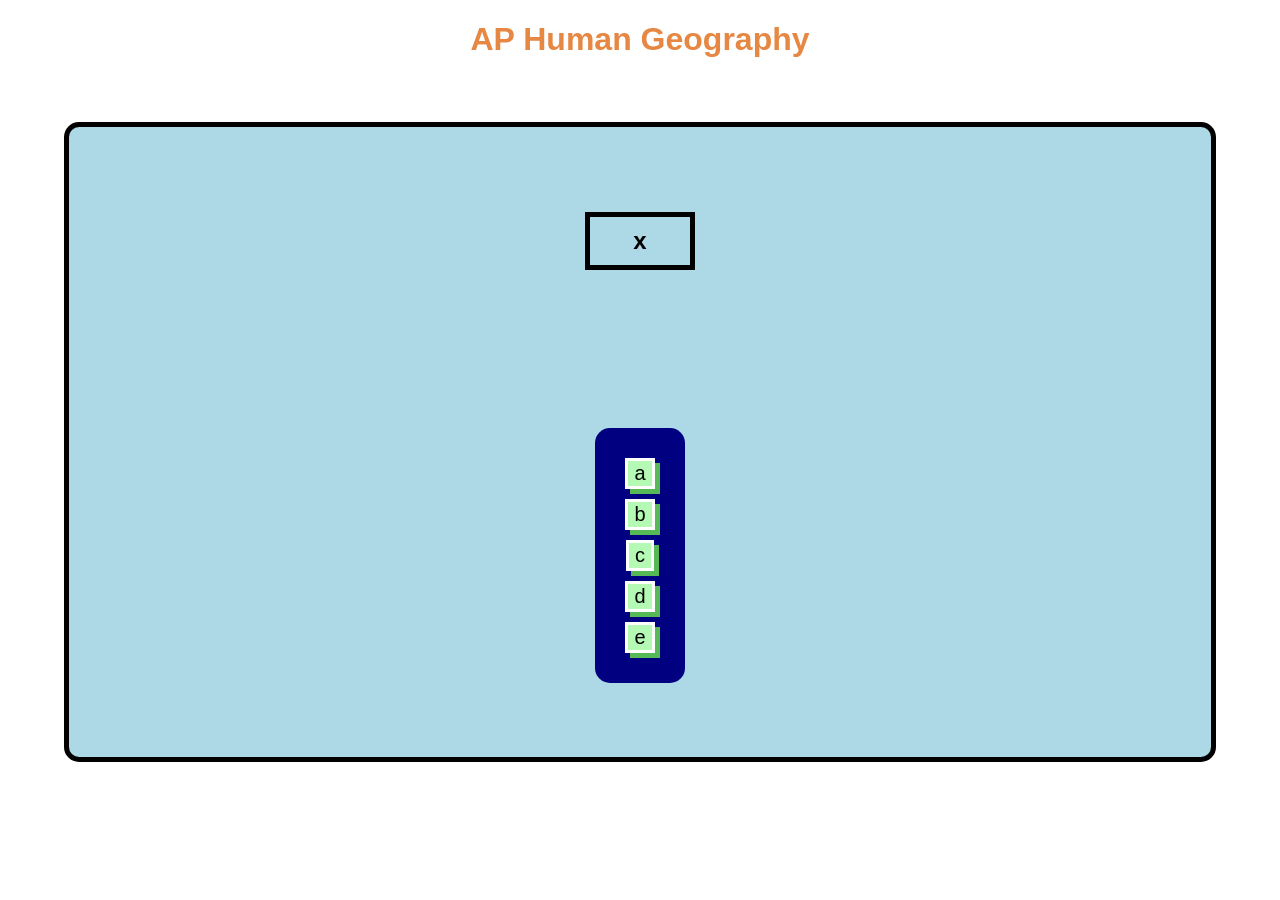
==== humangeo.html @ 0dc5b635 "Fix question formatting in humangeo.html" ====
<!DOCTYPE html>
<html lang="en">
<head>
    <meta charset="UTF-8">
    <meta name="viewport" content="width=device-width, initial-scale=1.0">
    <link rel="stylesheet" href="styles.css">
    <title>HumanGeo</title>
</head>
<body>
<h1 id="quiztitle">AP Human Geography</h1>
<div class="container">
    <h2 id="question-text"></h2>
    <div id="options-container"></div>
    <div id="explanation-box" class="explanation-box"></div>
    <button id="next-btn" class="next-btn">Next Question</button>
</div>

<script>
    const quizData = [
        {
            type: "multiple",
            question: "How do you find the doubling time of a country?",
            options: ["NIR/10","NIR/100","NIR/7","NIR/CBR","NIR/70"],
            correct: 4,
            explanation: "a"
        },
        {
            type: "multiple",
            question: "Which country has the highest life expectancy, thought to rise up to 106 by the year 3200?",
            options: ["United States","China","Japan","India","Australia"],
            correct: 2,
            explanation: "2"
        },
        {
            type: "multiple",
            question: "What does stage 2 of the demographic transition model represent",
            options: ["Negative growth(birth rate lower than death rate)","Low growth(high birth and death rates)","Low growth rate(low birth and death rates)","High growth rate(High birth and low death rates)","Stationary population growth"],
            correct: 3,
            explanation: "a"
        },
        {
            type: "multiple",
            question: "List each of the following geographic terms from most inclusive to least inclusive:",
            options: ["Endemic, Epidemic, Pandemic","Pandemic, Epidemic, Endemic","Epidemic, Pandemic, Endemic","Endemic, Pandemic, Epidemic","Pandemic, Endemic, Epidemic"],
            correct: 1,
            explanation: "a"
        },
        {
            type: "multiple",
            question: "What is the difference between arithmetic, physiological, and agricultural population density?",
            options: ["Arithmetic: People per unit of land area, Physiological: People per unit of arable land, Agricultural: Farmers per unit of arable land","Arithmetic: Farmers per unit of land area, Physiological: People per unit of arable land, Agricultural: Farmers per unit of land","Arithmetic: People per unit of land, Physiological: Farmers per unit of arable land, Agricultural: People per unit of arable land","Arithmetic: People per unit of arable land, Physiological: Farmers per unit of arable land, Agricultural: Farmers per unit of land","Arithmetic: People per unit of land, Physiological: Farmers per unit of land, Agricultural: People per unit of arable land"],
            correct: 0,
            explanation: "a"
        },
        {
            type: "multiple",
            question: "What does stage 2 of the demographic transition model represent?",
            options: ["Negative growth(birth rate lower than death rate)","Low growth(high birth and death rates)","Low growth rate(low birth and death rates)","High growth rate(High birth and low death rates)","Stationary population growth"],
            correct: 3,
            explanation: "a"
        },
        {

            type: "multiple",
            question: "What four regions have the highest health care expenditure?",
            options: ["North America, Europe, Australia, Japan","North America, China, India, Europe","China, Brazil, Argentina, Japan","India, North America, Japan, Australia","China, India, Australia, Japan"],
            correct: 0,
            explanation: "a"
        },
        {

            type: "multiple",
            question: "x",
            options: ["a","b","c","d","e"],
            correct: 4,
            explanation: "a"
        },
        {

            type: "multiple",
            question: "x",
            options: ["a","b","c","d","e"],
            correct: 4,
            explanation: "a"
        },
        {

            type: "multiple",
            question: "x",
            options: ["a","b","c","d","e"],
            correct: 4,
            explanation: "a"
        },
        {

            type: "multiple",
            question: "x",
            options: ["a","b","c","d","e"],
            correct: 4,
            explanation: "a"
        },
        {
            // Template for multiple choice
            type: "multiple",
            question: "x",
            options: ["a","b","c","d","e"],
            correct: 4,
            explanation: "a"
        },
        {
            // Template for multiple choice
            type: "multiple",
            question: "x",
            options: ["a","b","c","d","e"],
            correct: 4,
            explanation: "a"
        },
        {
            // Template for multiple choice
            type: "multiple",
            question: "x",
            options: ["a","b","c","d","e"],
            correct: 4,
            explanation: "a"
        },
        {
            // Template for multiple choice
            type: "multiple",
            question: "x",
            options: ["a","b","c","d","e"],
            correct: 4,
            explanation: "a"
        },
        {
            // Template for multiple choice
            type: "multiple",
            question: "x",
            options: ["a","b","c","d","e"],
            correct: 4,
            explanation: "a"
        },
        {
            // Template for multiple choice
            type: "multiple",
            question: "x",
            options: ["a","b","c","d","e"],
            correct: 4,
            explanation: "a"
        },
        {
            // Template for multiple choice
            type: "multiple",
            question: "x",
            options: ["a","b","c","d","e"],
            correct: 4,
            explanation: "a"
        },
        {
            // Template for multiple choice
            type: "multiple",
            question: "x",
            options: ["a","b","c","d","e"],
            correct: 4,
            explanation: "a"
        },
    ];
</script>
<script src="quizlogic.js"></script>
</body>
</html>
---- styles.css ----
/* CSS Reset */
body {
    margin: 0;
    padding: 0;
    font-family: sans-serif;
}

h1,h2,h3 {
    font-family: Arial, Helvetica, sans-serif;
    text-align: center;
}

img {
    height: 23%;
    width: 23%;
    border: 5px solid black;
    border-radius: 5px;
    text-align: center;
    margin-left: auto;
    margin-right: auto;
    display: block;
}

img:hover {
    border: 5px solid blue;
    border-radius: 5px;
}

img:active {
    border: 5px solid rgb(67, 230, 67);
    border-radius: 5px;
}

/* Styling for the Quiz */

#quiztitle {
    text-align: center;
    color: rgb(230, 135, 67);
    font-size: auto;
}

/* Sets background to green/red if question answered correctly/incorrectly 
If question ansered incorrectly displays the correct answer green and chosen answer red */
.correct {
    background-color: rgb(67, 230, 67);
}
.wrong {
    background-color: red;
}

/* Styling for quiz items */
.container {
    display: grid;
    justify-content: center;
    align-items: center;
    min-height: 70vh;
    min-width: 70vh;
    margin: 5%;
    border: 5px solid black;
    border-radius: 15px;
    background-color: lightblue;
    overflow: auto;
    overflow-wrap: break-word;
}
#question-text {
    font-size: auto;
    border: 5px solid black;
    padding: 10px;
    border-width: auto;
}
#options-container {
    margin: 10px;
    display: flex;
    flex-direction: column;
    gap: 10px;
    background-color: navy;
    padding: 30px;
    border-radius: 15px;
    align-items: center;
    width: auto;
    height: auto;
    transition: none;
}
button {
    overflow-wrap: break-word;
    background-color: rgb(180, 250, 180);
    box-shadow: 5px 5px 0px rgb(85, 185, 85);
    border: 3px solid white;
    font-size: 20px;
    width: auto;
    height: auto;
    transition: 0.3s ease;
}
button:hover {
    border: 3px dashed black;
    transform: translate(5px, 5px);
    box-shadow: 0px 0px 0px rgb(85, 185, 85);
}
textarea {
    width: auto;
    height: auto;
    min-height: 5vh;
}
#explanation-box {
    overflow-wrap: break-word;
    margin-left: auto;
    margin-right: auto;
    text-align: center;
    font-size: 20px;
    font-weight: 10px;
    margin-bottom: 5px;
}
#next-btn {
    border-radius: 10px;
    width: 150px;
    margin: 5px;
    margin-left: auto;
    margin-right: auto;
    margin-bottom: 5px;
}

/* Styling the end of quiz */
#endofquiz {
    text-align: center;
    font-size: 3vh;
    font-family: 'Times New Roman';
}
#endofquiz a {
    color: blue;
}
#endofquiz :visited {
    color: blue;
}
#endofquiz a:hover {
    color: red;
}
}
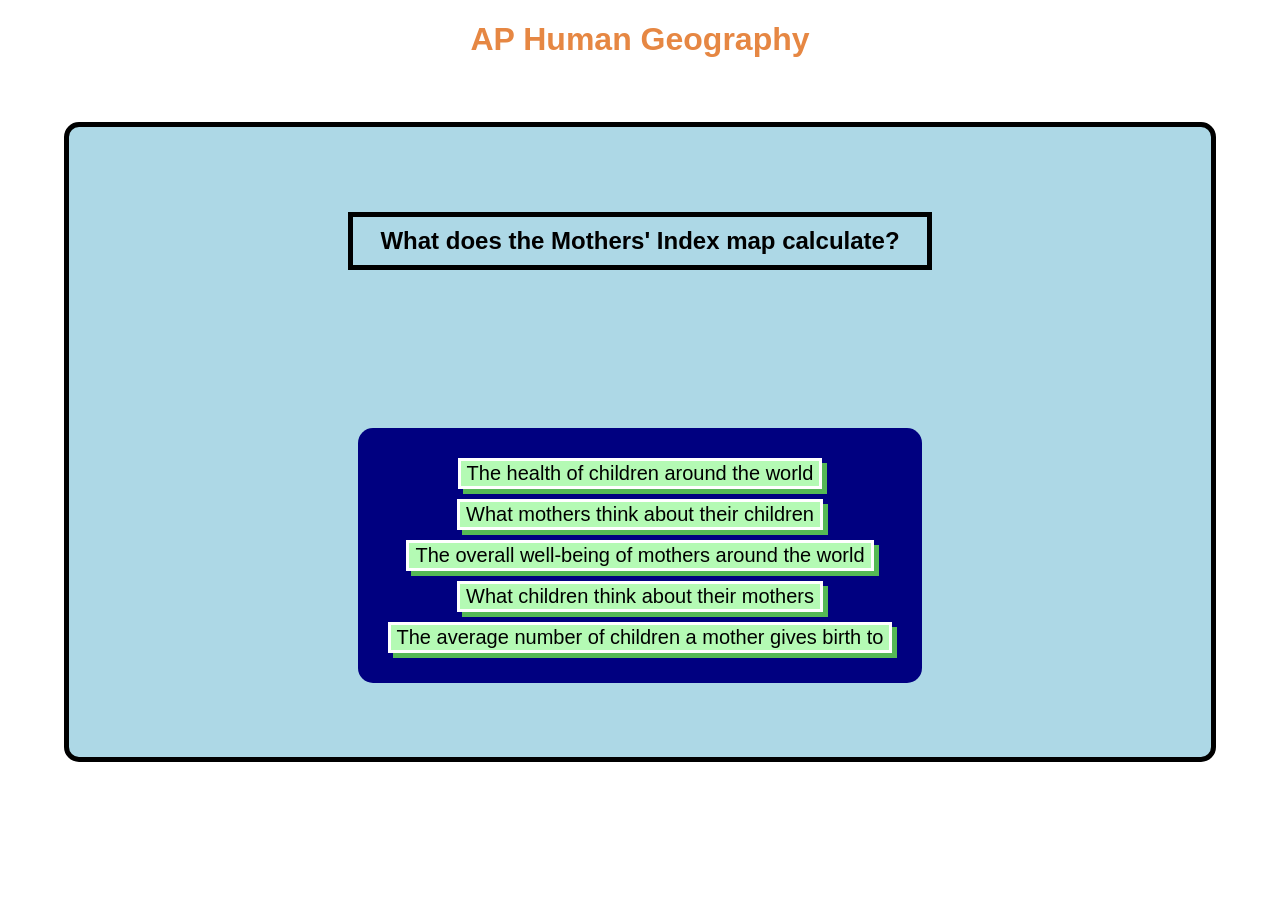
==== commit 91a24b0a: "Update humangeo.html" ====
--- a/humangeo.html
+++ b/humangeo.html
@@ -70,32 +70,32 @@
         {
 
             type: "multiple",
-            question: "x",
-            options: ["a","b","c","d","e"],
+            question: "What does the Mothers' Index map calculate?",
+            options: ["The health of children around the world","What mothers think about their children","The overall well-being of mothers around the world","What children think about their mothers","The average number of children a mother gives birth to"],
+            correct: 2,
+            explanation: "a"
+        },
+        {
+
+            type: "multiple",
+            question: "What is the difference between infant(IMR) and child(CMR) mortality rate?",
+            options: ["Infants are less than 5 years old, while children are less than 1 year old.","Infants are less than 1 year old, and children are less than 10 years old","Infants are less than 5 years old, while children are less than 1 year old","Infants and children are both the same at less than 5 years old","Infants are less than 1 year old, while children are less than 5 years old"],
             correct: 4,
             explanation: "a"
         },
         {
 
             type: "multiple",
-            question: "x",
-            options: ["a","b","c","d","e"],
-            correct: 4,
+            question: "What country out of the following has NOT made efforts to increase population growth rates?",
+            options: ["Pakistan","India","China","United States","Argentina"],
+            correct: 1,
             explanation: "a"
         },
         {
 
             type: "multiple",
-            question: "x",
-            options: ["a","b","c","d","e"],
-            correct: 4,
-            explanation: "a"
-        },
-        {
-
-            type: "multiple",
-            question: "x",
-            options: ["a","b","c","d","e"],
+            question: "The life-expectancy of humans has increased significantly due to advancements in preventing the transmission of diseases. However, the life expectancy of men remains lower than women because men are more likely to ______ and _______.",
+            options: ["smoke; drink alcohol","drink alcohol; smoke","commit suicide; do drugs","drink alcohol; commit suicide","None of the above"],
             correct: 4,
             explanation: "a"
         },
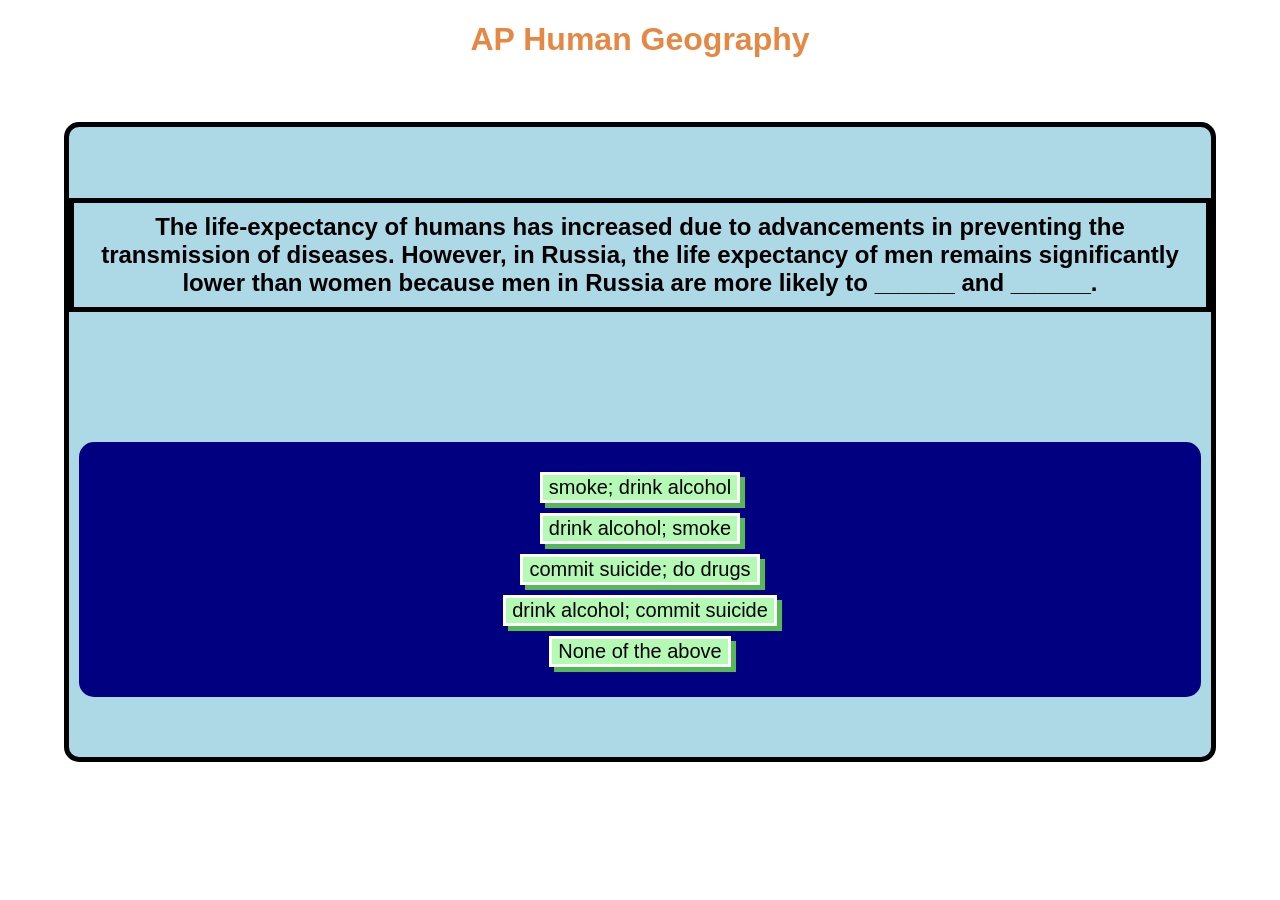
==== commit fa20ca14: "Update humangeo.html" ====
--- a/humangeo.html
+++ b/humangeo.html
@@ -94,7 +94,7 @@
         {
 
             type: "multiple",
-            question: "The life-expectancy of humans has increased significantly due to advancements in preventing the transmission of diseases. However, the life expectancy of men remains lower than women because men are more likely to ______ and _______.",
+            question: "The life-expectancy of humans has increased due to advancements in preventing the transmission of diseases. However, in Russia, the life expectancy of men remains significantly lower than women because men in Russia are more likely to ______ and ______.",
             options: ["smoke; drink alcohol","drink alcohol; smoke","commit suicide; do drugs","drink alcohol; commit suicide","None of the above"],
             correct: 4,
             explanation: "a"
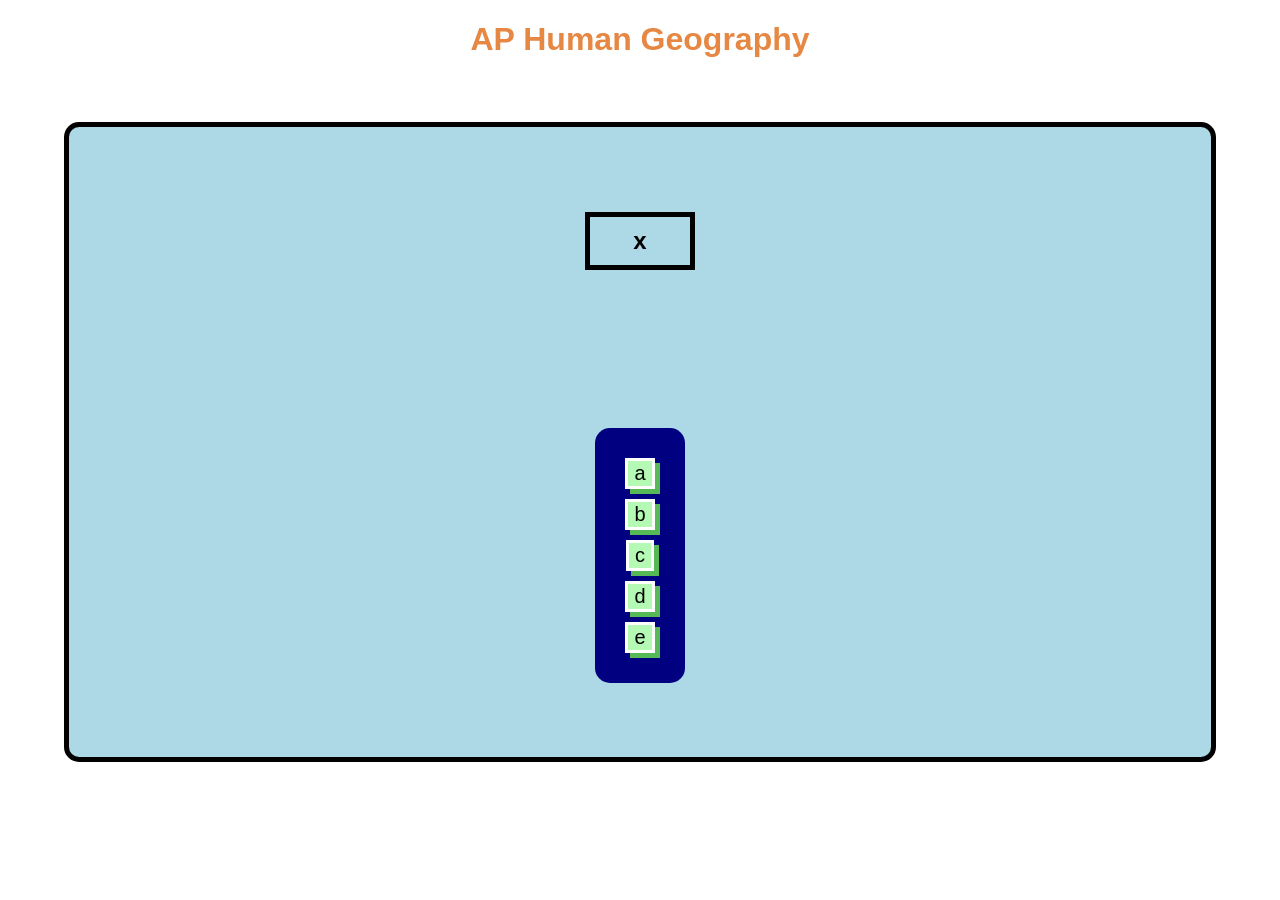
==== commit 18a32667: "Update humangeo.html" ====
--- a/humangeo.html
+++ b/humangeo.html
@@ -96,14 +96,14 @@
             type: "multiple",
             question: "The life-expectancy of humans has increased due to advancements in preventing the transmission of diseases. However, in Russia, the life expectancy of men remains significantly lower than women because men in Russia are more likely to ______ and ______.",
             options: ["smoke; drink alcohol","drink alcohol; smoke","commit suicide; do drugs","drink alcohol; commit suicide","None of the above"],
-            correct: 4,
+            correct: 3,
             explanation: "a"
         },
         {
             // Template for multiple choice
             type: "multiple",
-            question: "x",
-            options: ["a","b","c","d","e"],
+            question: "Which scenario best represents a region enforcing expansive(pronatalist) population policies?",
+            options: ["A town in India buys more land and forces more families to live there","The government issues a policy stating that all homeless people will be provided shelter","A state making a policy to increase taxes on families","China enforcing a one-child policy for every family","The federal government providing money and resources to families who have 3 or more children"],
             correct: 4,
             explanation: "a"
         },
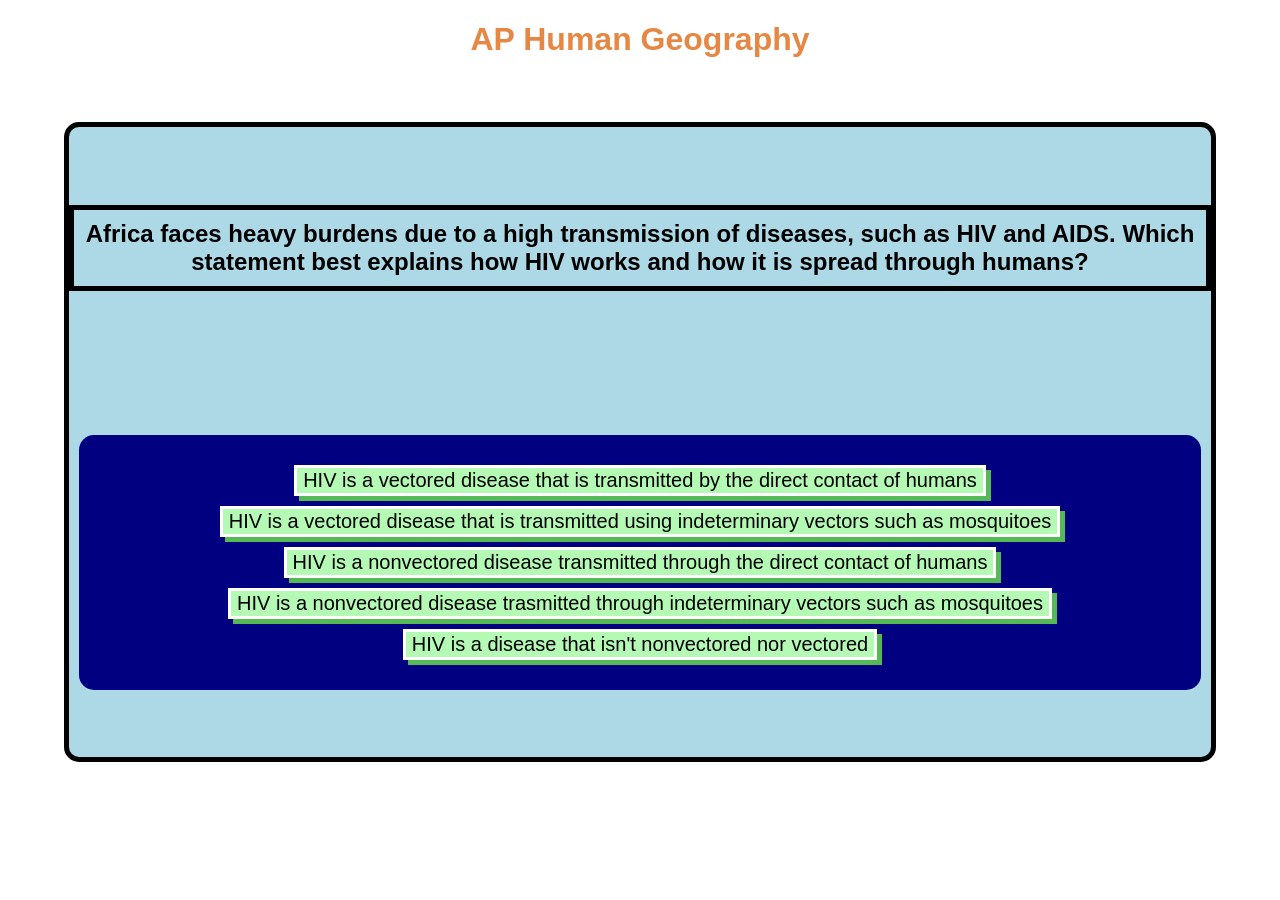
==== commit 34417c68: "Update humangeo.html" ====
--- a/humangeo.html
+++ b/humangeo.html
@@ -22,42 +22,35 @@
             question: "How do you find the doubling time of a country?",
             options: ["NIR/10","NIR/100","NIR/7","NIR/CBR","NIR/70"],
             correct: 4,
-            explanation: "a"
+            explanation: "To find the doubling time of a country, you must divide the Natural Increase Rate by 70"
         },
         {
             type: "multiple",
             question: "Which country has the highest life expectancy, thought to rise up to 106 by the year 3200?",
             options: ["United States","China","Japan","India","Australia"],
             correct: 2,
-            explanation: "2"
+            explanation: "Japan has the highest life expectancy in the world"
         },
         {
             type: "multiple",
             question: "What does stage 2 of the demographic transition model represent",
             options: ["Negative growth(birth rate lower than death rate)","Low growth(high birth and death rates)","Low growth rate(low birth and death rates)","High growth rate(High birth and low death rates)","Stationary population growth"],
             correct: 3,
-            explanation: "a"
+            explanation: "Stage 2 = High growth rate because of high birth rates and rapidly decreasing death rates"
         },
         {
             type: "multiple",
             question: "List each of the following geographic terms from most inclusive to least inclusive:",
             options: ["Endemic, Epidemic, Pandemic","Pandemic, Epidemic, Endemic","Epidemic, Pandemic, Endemic","Endemic, Pandemic, Epidemic","Pandemic, Endemic, Epidemic"],
             correct: 1,
-            explanation: "a"
+            explanation: "Pandemic is global, Epidemic is regional, and Endemic is local"
         },
         {
             type: "multiple",
             question: "What is the difference between arithmetic, physiological, and agricultural population density?",
             options: ["Arithmetic: People per unit of land area, Physiological: People per unit of arable land, Agricultural: Farmers per unit of arable land","Arithmetic: Farmers per unit of land area, Physiological: People per unit of arable land, Agricultural: Farmers per unit of land","Arithmetic: People per unit of land, Physiological: Farmers per unit of arable land, Agricultural: People per unit of arable land","Arithmetic: People per unit of arable land, Physiological: Farmers per unit of arable land, Agricultural: Farmers per unit of land","Arithmetic: People per unit of land, Physiological: Farmers per unit of land, Agricultural: People per unit of arable land"],
             correct: 0,
-            explanation: "a"
-        },
-        {
-            type: "multiple",
-            question: "What does stage 2 of the demographic transition model represent?",
-            options: ["Negative growth(birth rate lower than death rate)","Low growth(high birth and death rates)","Low growth rate(low birth and death rates)","High growth rate(High birth and low death rates)","Stationary population growth"],
-            correct: 3,
-            explanation: "a"
+            explanation: "Arithmetic is PEOPLE per unit of LAND, Physiological is PEOPLE per unit of ARABLE land, and agricultural is FARMERS per unit of ARABLE land"
         },
         {
 
@@ -65,7 +58,7 @@
             question: "What four regions have the highest health care expenditure?",
             options: ["North America, Europe, Australia, Japan","North America, China, India, Europe","China, Brazil, Argentina, Japan","India, North America, Japan, Australia","China, India, Australia, Japan"],
             correct: 0,
-            explanation: "a"
+            explanation: "The four regions with the highest health care expenditure stated in the textbook is North America, Europe, Australia, and Japan"
         },
         {
 
@@ -73,7 +66,7 @@
             question: "What does the Mothers' Index map calculate?",
             options: ["The health of children around the world","What mothers think about their children","The overall well-being of mothers around the world","What children think about their mothers","The average number of children a mother gives birth to"],
             correct: 2,
-            explanation: "a"
+            explanation: "The Mothers' Index map calculates the OVERALL WELL-BEING of mothers globally"
         },
         {
 
@@ -81,7 +74,7 @@
             question: "What is the difference between infant(IMR) and child(CMR) mortality rate?",
             options: ["Infants are less than 5 years old, while children are less than 1 year old.","Infants are less than 1 year old, and children are less than 10 years old","Infants are less than 5 years old, while children are less than 1 year old","Infants and children are both the same at less than 5 years old","Infants are less than 1 year old, while children are less than 5 years old"],
             correct: 4,
-            explanation: "a"
+            explanation: "IMR = children < 1 year old, CMR = children < 5 years old"
         },
         {
 
@@ -89,7 +82,7 @@
             question: "What country out of the following has NOT made efforts to increase population growth rates?",
             options: ["Pakistan","India","China","United States","Argentina"],
             correct: 1,
-            explanation: "a"
+            explanation: "India has only made efforts to decrease its population growth, not increase it"
         },
         {
 
@@ -97,72 +90,85 @@
             question: "The life-expectancy of humans has increased due to advancements in preventing the transmission of diseases. However, in Russia, the life expectancy of men remains significantly lower than women because men in Russia are more likely to ______ and ______.",
             options: ["smoke; drink alcohol","drink alcohol; smoke","commit suicide; do drugs","drink alcohol; commit suicide","None of the above"],
             correct: 3,
-            explanation: "a"
+            explanation: "Men in Russia have lower life expectancies because of drinking and suicide, as stated in the textbook"
         },
         {
-            // Template for multiple choice
             type: "multiple",
             question: "Which scenario best represents a region enforcing expansive(pronatalist) population policies?",
             options: ["A town in India buys more land and forces more families to live there","The government issues a policy stating that all homeless people will be provided shelter","A state making a policy to increase taxes on families","China enforcing a one-child policy for every family","The federal government providing money and resources to families who have 3 or more children"],
             correct: 4,
-            explanation: "a"
+            explanation: "Expansive policies encourage families to have more children, therefore increasing the population growth rate. Giving an incentive such as money is a way of achieving this"
         },
         {
-            // Template for multiple choice
             type: "multiple",
-            question: "x",
-            options: ["a","b","c","d","e"],
-            correct: 4,
-            explanation: "a"
+            question: "Which statement best explains the difference between the development of the population of Europe and India?",
+            options: ["Europe became more industrialized, while India's population resided by coastlines and rivers","Europe was the hearth of the industrial revolution, far exceeding India's population","The population of Europe lived mainly by rivers, while India's population developed less due to its mountainous areas","Europe's development was more dependent on the environment, while India depended on innovations to survive","Europe's population was more dispersed, while India's population clustered in some areas"],
+            correct: 0,
+            explanation: "Europe, despite having more mountainous terain, was the hearth of the Industrial Revolution, increasing its population, while India's population had land that was more arable, leading to a higher population density"
         },
         {
-            // Template for multiple choice
             type: "multiple",
-            question: "x",
-            options: ["a","b","c","d","e"],
-            correct: 4,
-            explanation: "a"
+            question: "In what ways did the Indian government try to lower fertility rates and slow population growth rates?",
+            options: ["Giving out large sums of money for any woman who only has one child","Refusing to provide money and resources to men and women with more than one child","Sterilizing women who have more than two children and forcing the majority to use contraceptives","Forcing the sterilization of men with three or more children and making contraceptives available to women","None of the above"],
+            correct: 3,
+            explanation: "The Indian government held a sterilization drive for any man who had more than three or more children, while also making contraceptives available to be used by women"
         },
         {
-            // Template for multiple choice
             type: "multiple",
-            question: "x",
-            options: ["a","b","c","d","e"],
-            correct: 4,
-            explanation: "a"
+            question: "How did the neo-malthusians try to revive Malthus's ideas?",
+            options: ["They give the idea that the food supply grows linearly, while the population grows exponentially","They focus more on the growing population of the world than the food supply","They focus more on the limited food supply than the population","They focus on the idea that the food supply would grow faster than the human population","They say that the population of Earth will decrease significantly due to limited food supply"],
+            correct: 1,
+            explanation: "Neo-malthusians tried to focus more on how fast the population was growing rather than the food because of innovations in farming leading to an increased supply of it"
         },
         {
-            // Template for multiple choice
             type: "multiple",
-            question: "x",
-            options: ["a","b","c","d","e"],
+            question: "What is indicative of a high old age dependency ratio in a country?",
+            options: ["It's healthcare is significantly better than countries with low old age dependency ratios","More women in the country are choosing to not have children and pursue an education","The country is highly developed","The life expectancy in this country is very high","All of the above"],
             correct: 4,
-            explanation: "a"
+            explanation: "A high old age dependency ratio means there are more aging people in the population. This is usually caused becuase of advanced healthcare, which results in a higher life expectancy of humans. More effecive healthcare means that the country is also highly developed."
         },
         {
-            // Template for multiple choice
             type: "multiple",
-            question: "x",
-            options: ["a","b","c","d","e"],
-            correct: 4,
-            explanation: "a"
+            question: "Which answer is an example of a country with high physiologic population density?",
+            options: ["The United States","Austrailia","Egypt","Canada","Argentina"],
+            correct: 2,
+            explanation: "Egypt, as stated in the textbook, has a very high physiological population density, as only a small percentage of its land is being used by its large population"
         },
         {
-            // Template for multiple choice
             type: "multiple",
-            question: "x",
-            options: ["a","b","c","d","e"],
-            correct: 4,
-            explanation: "a"
+            question: "What type of map would a demographer use to represent data about the population distribution of a rural area where each mark represents a quantity of people?",
+            options: ["Cloropleth Map","Population Pyramid","Demographic Transition Model","Dot Map","Dasymetric Mapping"],
+            correct: 3,
+            explanation: "A dot map is something that represents population distribution and density, and each dot on the graph equates to a set number of people"
         },
         {
-            // Template for multiple choice
             type: "multiple",
-            question: "x",
-            options: ["a","b","c","d","e"],
+            question: "Which of the following best describes a primary purpose of a state government collecting national census data?",
+            options: ["Provide funding based on population data","Provide food based on amount of people in poverty","Provide money to the aging population","Provide shelter based on data about the number of homeless people","All of the above"],
             correct: 4,
-            explanation: "a"
+            explanation: "The main goal of governments collecting census data is to provide funding and analyze different parts of the population in different areas"
         },
+        {
+            type: "multiple",
+            question: "Africa faces heavy burdens due to a high transmission of diseases, such as HIV and AIDS. Which statement best explains how HIV works and how it is spread through humans?",
+            options: ["HIV is a vectored disease that is transmitted by the direct contact of humans","HIV is a vectored disease that is transmitted using indeterminary vectors such as mosquitoes","HIV is a nonvectored disease transmitted through the direct contact of humans","HIV is a nonvectored disease trasmitted through indeterminary vectors such as mosquitoes","HIV is a disease that isn't nonvectored nor vectored"],
+            correct: 2,
+            explanation: "A nonvectored disease is transmitted through direct contact, while vectored diseases are transmitted by intermediary vectors, like mosquitoes. HIV is mainly transmitted through direct contact, making it a nonvectored disease."
+        },
+        {
+            type: "multiple",
+            question: "What is the main reason why the IMR in some countries in Africa are so much greater than other countries like the United States?",
+            options: ["More women are getting an education, leading to less children","Healthcare in Africa is not as effective, leading to more infant deaths","A high percentage of women are smoking during pregnancy","Infants born in Africa are more likely to inherit genetic diseases","None of the above"],
+            correct: 1,
+            explanation: "The main reason as to why there is a high IMR(infant mortality rate) in Africa is because of limited access to healthcare, meaning the infant will have a higher chance of death"
+        },
+        {
+            type: "multiple",
+            question: "As more and more countries reach stage 5 of the demographic transition model, what will be the result towards population growth?",
+            options: ["Stable or negative population growth","Low growth with high birth and death rates","Low growth with low birth and death rates","High population increase due to lower death rates","Significant negative growth because of very low birth rates."],
+            correct: 0,
+            explanation: "Stage 5 of the demographic transition model represents stable or negative population growth, as the birth and death rates are both low"
+        },    
     ];
 </script>
 <script src="quizlogic.js"></script>
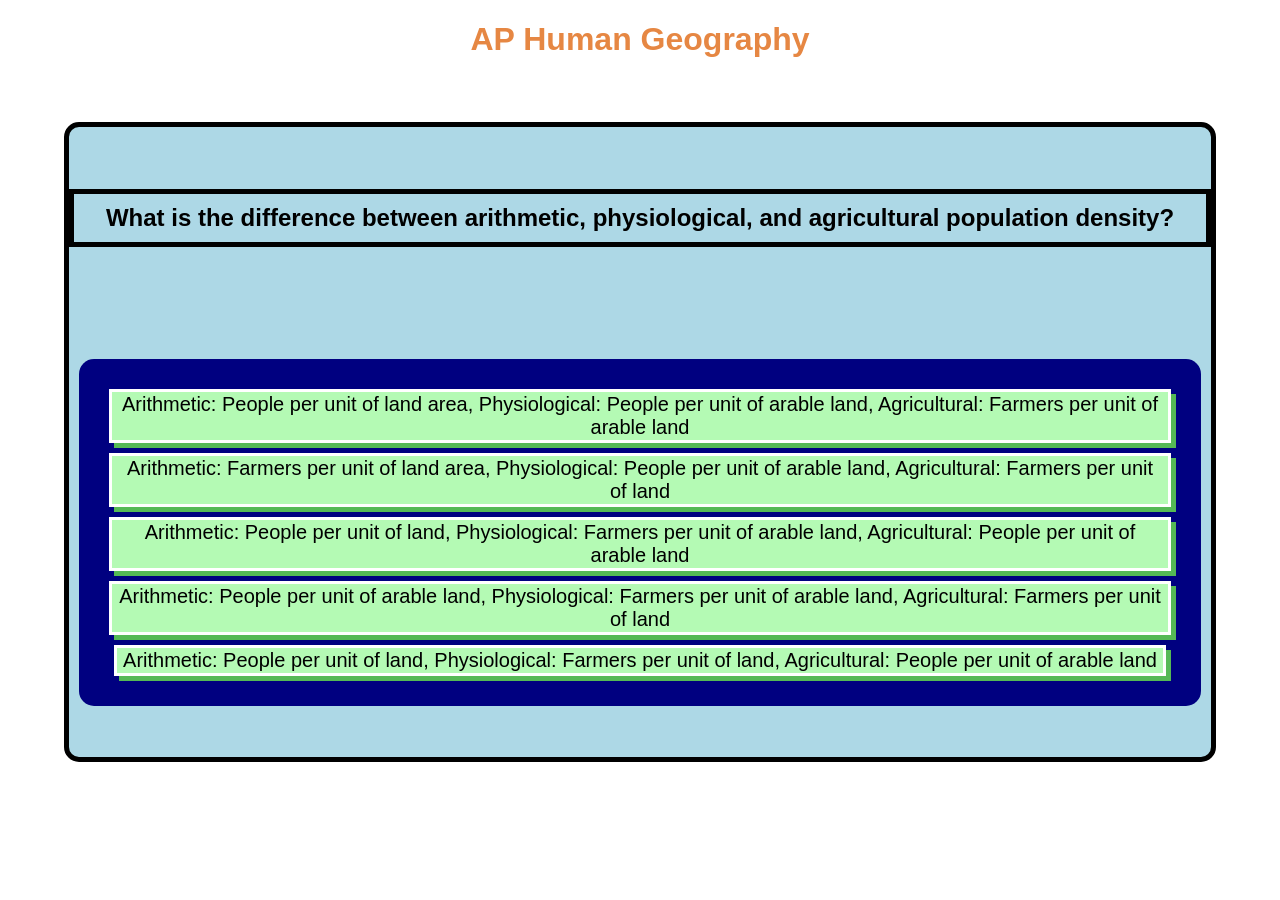
==== commit 402986a9: "Fix question punctuation and correct answer index" ====
--- a/humangeo.html
+++ b/humangeo.html
@@ -33,7 +33,7 @@
         },
         {
             type: "multiple",
-            question: "What does stage 2 of the demographic transition model represent",
+            question: "What does stage 2 of the demographic transition model represent?",
             options: ["Negative growth(birth rate lower than death rate)","Low growth(high birth and death rates)","Low growth rate(low birth and death rates)","High growth rate(High birth and low death rates)","Stationary population growth"],
             correct: 3,
             explanation: "Stage 2 = High growth rate because of high birth rates and rapidly decreasing death rates"
@@ -145,7 +145,7 @@
             type: "multiple",
             question: "Which of the following best describes a primary purpose of a state government collecting national census data?",
             options: ["Provide funding based on population data","Provide food based on amount of people in poverty","Provide money to the aging population","Provide shelter based on data about the number of homeless people","All of the above"],
-            correct: 4,
+            correct: 0,
             explanation: "The main goal of governments collecting census data is to provide funding and analyze different parts of the population in different areas"
         },
         {
